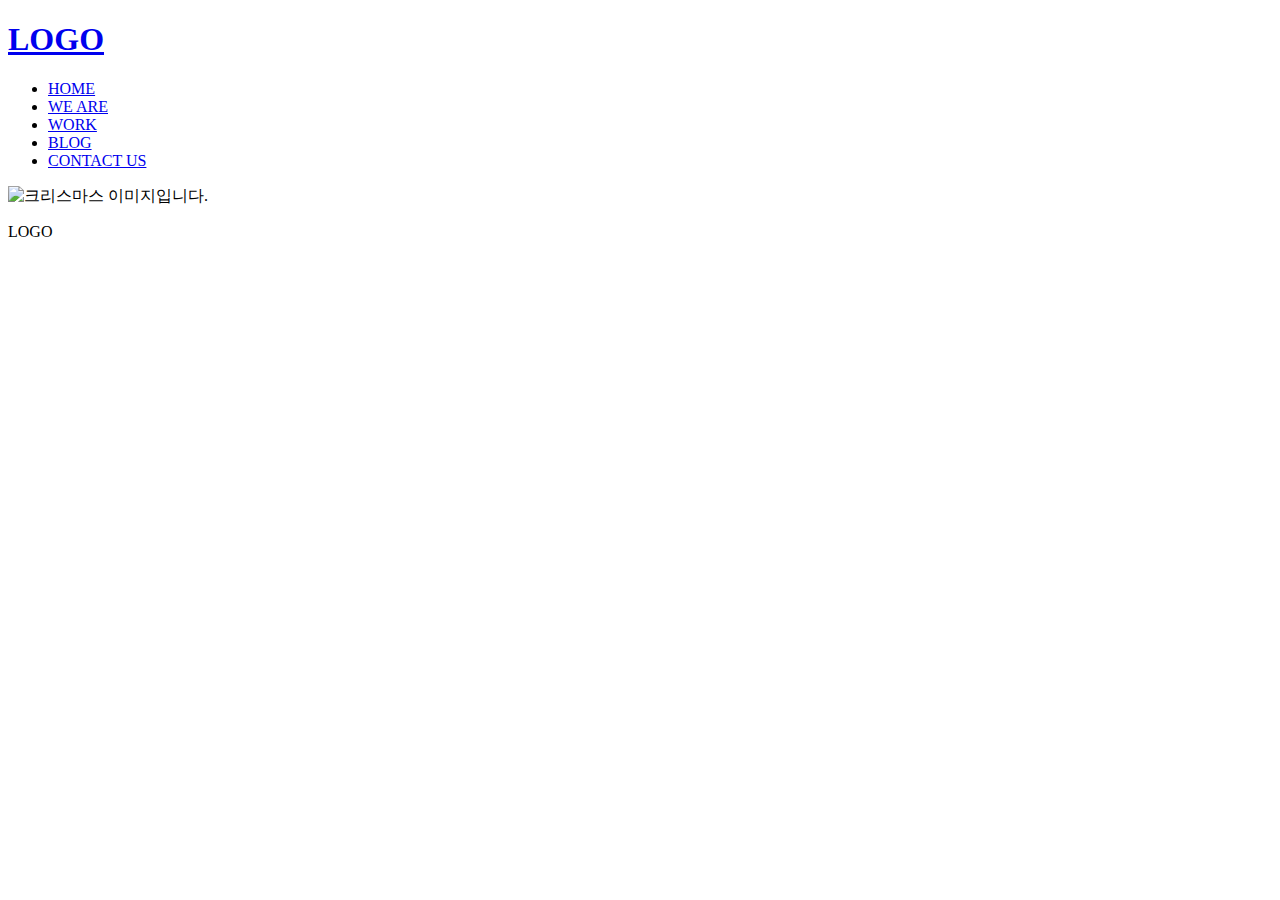
==== src/main/webapp/resources/sample/index.html @ dcf2381f "모바일용 index.html(메뉴HOME)부분 OK." ====
<!DOCTYPE html><!-- 현재문서의 형태선언 -->
<html><!-- html문서는 태그열고 ~ 태그닫고 하는 영역확인 중요 -->
<head><!-- 문서내용과는 관계없는 문서정보=메타데이터(데이터의데이터)가 존재 -->
<meta charset="UTF-8"><!-- 문서의 언어 인코딩설정  지금은 유니코드로 됨 -->
<title>반응형홈페이지</title><!-- 문서의 제목을 브라우저상단왼쪽에 표시 -->
<!-- 외부 css파일 불러오는 태그(아래) -->
<link rel="stylesheet" href="/resources/sample/css/reset.css" type="text/css">
<link rel="stylesheet" href="/resources/sample/css/mobile.css" type="text/css">
<!-- 외부 자바스크립트 불러오는 태그(아래) -->
<script src="https://code.jquery.com/jquery-3.5.1.min.js"></script>
<script src="/resources/sample/js/user.js"></script>
<!-- span태그 자리를 차지하지 않는 영역 = 한뼘 , px 픽셀 화면에 표시되는 크기의 단위 -->
<!-- :콜론(속성:값, Key:Value), ;세미콜론(문장의 끝) -->
<style>

</style>
<script>
/* 자바스크립트 시작 */

/* 자바스크립트 끝 */
</script>
</head>
<body><!-- 문서내용이 들어가는 영역 -->
<div id="wrap"><!-- 랩핑시킨 영역 -->
<header class="header">
<!-- 상단 로고와 햄버거 메뉴영역 시작 -->
<h1 class="logo">
<a href="index.html">LOGO</a><!-- a태그는 페이지이동역할, href헤르프 속성값에 URL을 입력해서 이동 -->
</h1><!-- 헤드라인 글자를 표시 h1~h6 -->
<div class="menu-toggle-btn">
<span></span>
<span></span>
<span></span>
</div>

<!-- html5 시만텍 웹 = 의미가 있는 태그를 사용하게 해서 AI가 인식하게 됩니다. nav태그 -->
<nav class="gnb"><!-- gnb:글로벌네이게이션:전체영역메뉴  Global Navigagion -->
<!-- 리스트를 모여주는 태그 ul(UnOrdered List *.~, *.~ ) , ol(Ordered List 1.~, 2.~ ) -->
<ul>
<li><a href="index.html">HOME</a></li>
<li><a href="weare.html">WE ARE</a></li>
<li><a href="work.html">WORK</a></li>
<li><a href="blog.html">BLOG</a></li>
<li><a href="contact.html">CONTACT US</a></li>
</ul>
</nav>
<!-- 상단 로고와 햄버거 메뉴영역 끝 -->
</header>
<section><!-- division디비전이라는 div 영역표시 태그 대신에 사용 -->
<!-- 본문 슬라이드 영역 시작 -->
<!-- 이미지를 불러오는 태그 img -->
<!-- 경로:상대(./img/...),절대경로(/resources/sample/img/...) -->
<!-- 태그안쪽에 지정한 스타일을 인라인스타일 -->
<div class="slider">
	<img src="/resources/sample/img/xmas.jpg" alt="크리스마스 이미지입니다.">
</div>
<!-- 본문 슬라이드 영역 끝 -->
</section>
<footer class="footer">
<!-- 하단 로고 영역 시작 -->
<p>LOGO</p><!-- 문장영역을 의미하는 Paragraph 태그입니다. -->
<!-- 하단 로고 영역 끝 -->
</footer>
</div>
</body>
</html>
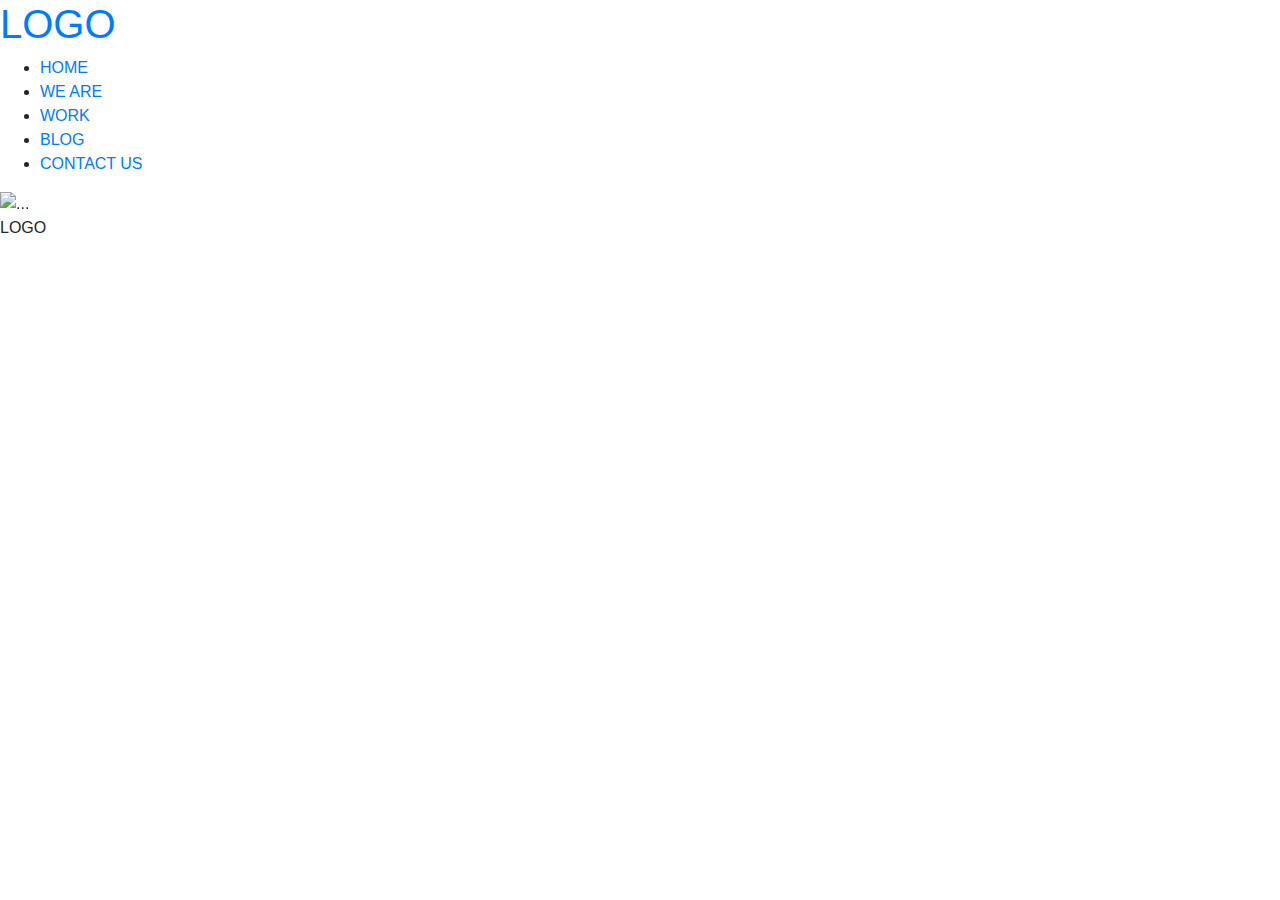
==== commit ebca07fe: "2교시 커밋" ====
--- a/src/main/webapp/resources/sample/index.html
+++ b/src/main/webapp/resources/sample/index.html
@@ -3,12 +3,17 @@
 <head><!-- 문서내용과는 관계없는 문서정보=메타데이터(데이터의데이터)가 존재 -->
 <meta charset="UTF-8"><!-- 문서의 언어 인코딩설정  지금은 유니코드로 됨 -->
 <title>반응형홈페이지</title><!-- 문서의 제목을 브라우저상단왼쪽에 표시 -->
+<!-- 외부 자바스크립트 불러오는 태그(아래) -->
+<script src="https://code.jquery.com/jquery-3.5.1.min.js"></script><!-- J쿼리코어 -->
+<script src="/resources/sample/js/user.js"></script>
 <!-- 외부 css파일 불러오는 태그(아래) -->
+<link rel="stylesheet" href="https://cdn.jsdelivr.net/npm/bootstrap@4.5.3/dist/css/bootstrap.min.css">
+<script src="https://cdn.jsdelivr.net/npm/bootstrap@4.5.3/dist/js/bootstrap.bundle.min.js"></script>
+<!-- 위 부트스트랩 코어 입니다. -->
+
 <link rel="stylesheet" href="/resources/sample/css/reset.css" type="text/css">
 <link rel="stylesheet" href="/resources/sample/css/mobile.css" type="text/css">
-<!-- 외부 자바스크립트 불러오는 태그(아래) -->
-<script src="https://code.jquery.com/jquery-3.5.1.min.js"></script>
-<script src="/resources/sample/js/user.js"></script>
+
 <!-- span태그 자리를 차지하지 않는 영역 = 한뼘 , px 픽셀 화면에 표시되는 크기의 단위 -->
 <!-- :콜론(속성:값, Key:Value), ;세미콜론(문장의 끝) -->
 <style>
@@ -51,8 +56,31 @@
 <!-- 이미지를 불러오는 태그 img -->
 <!-- 경로:상대(./img/...),절대경로(/resources/sample/img/...) -->
 <!-- 태그안쪽에 지정한 스타일을 인라인스타일 -->
-<div class="slider">
-	<img src="/resources/sample/img/xmas.jpg" alt="크리스마스 이미지입니다.">
+<div id="carouselExampleIndicators" class="carousel slide" data-ride="carousel">
+  <ol class="carousel-indicators">
+    <li data-target="#carouselExampleIndicators" data-slide-to="0" class="active"></li>
+    <li data-target="#carouselExampleIndicators" data-slide-to="1"></li>
+    <li data-target="#carouselExampleIndicators" data-slide-to="2"></li>
+  </ol>
+  <div class="carousel-inner">
+    <div class="carousel-item active">
+      <img src="/resources/sample/img/xmas.jpg" class="d-block w-100" alt="...">
+    </div>
+    <div class="carousel-item">
+      <img src="/resources/sample/img/xmas2.png" class="d-block w-100" alt="...">
+    </div>
+    <div class="carousel-item">
+      <img src="/resources/sample/img/santa.png" class="d-block w-100" alt="...">
+    </div>
+  </div>
+  <a class="carousel-control-prev" href="#carouselExampleIndicators" role="button" data-slide="prev">
+    <span class="carousel-control-prev-icon" aria-hidden="true"></span>
+    <span class="sr-only">Previous</span>
+  </a>
+  <a class="carousel-control-next" href="#carouselExampleIndicators" role="button" data-slide="next">
+    <span class="carousel-control-next-icon" aria-hidden="true"></span>
+    <span class="sr-only">Next</span>
+  </a>
 </div>
 <!-- 본문 슬라이드 영역 끝 -->
 </section>
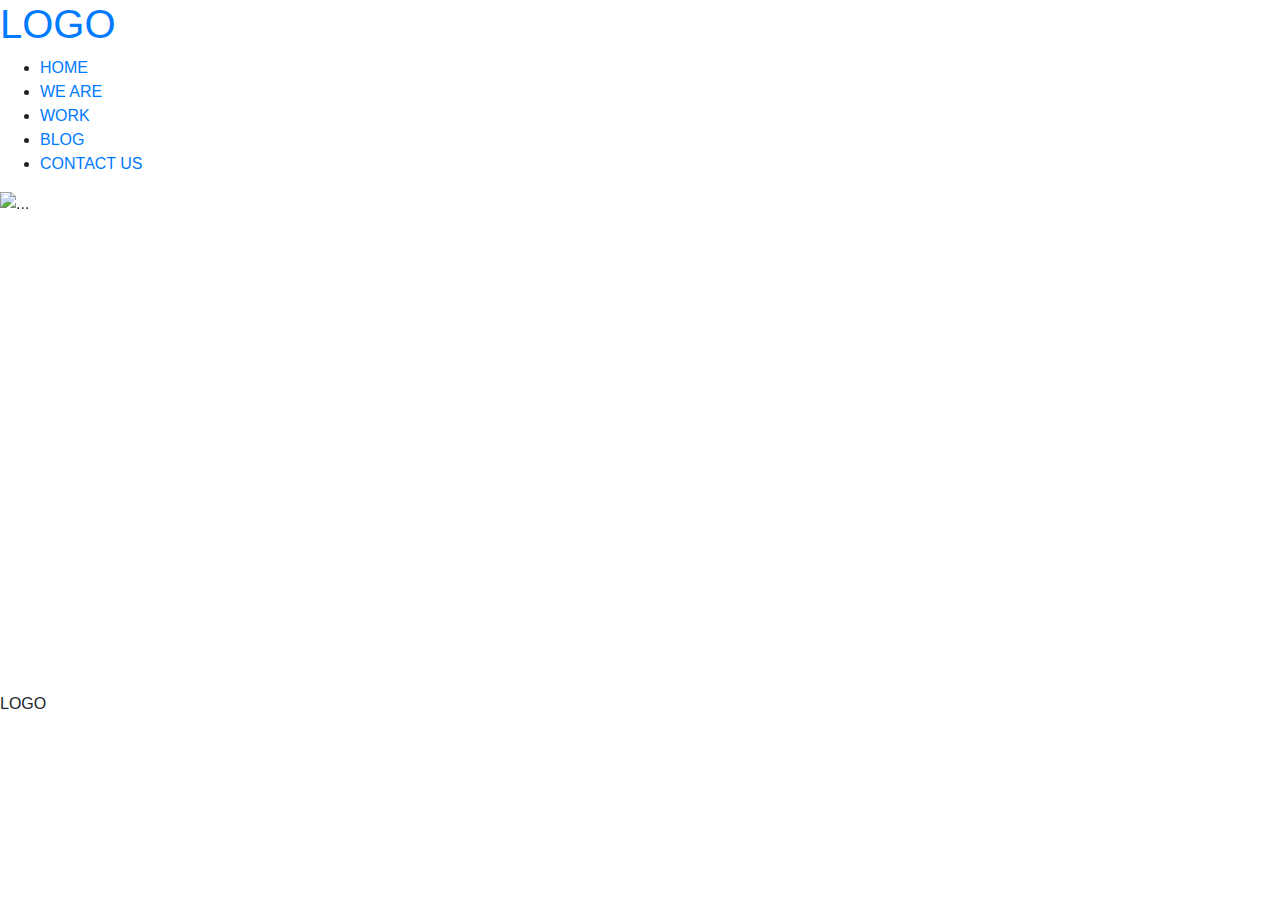
==== commit e0d8c86a: "3교시 커밋" ====
--- a/src/main/webapp/resources/sample/index.html
+++ b/src/main/webapp/resources/sample/index.html
@@ -17,11 +17,17 @@
 <!-- span태그 자리를 차지하지 않는 영역 = 한뼘 , px 픽셀 화면에 표시되는 크기의 단위 -->
 <!-- :콜론(속성:값, Key:Value), ;세미콜론(문장의 끝) -->
 <style>
-
+/*.carousel-item {height:500px;}*/
+.carousel-item img {height:500px;}
 </style>
 <script>
 /* 자바스크립트 시작 */
-
+$(document).ready(function(){
+	$(".carousel").carousel({
+		interval:1000,//이미지가 좌우로 움직이는 대기시간 지정. 1초, 크롬,IE작동OK, 파이어폭스X
+		pause:false
+	});
+});
 /* 자바스크립트 끝 */
 </script>
 </head>
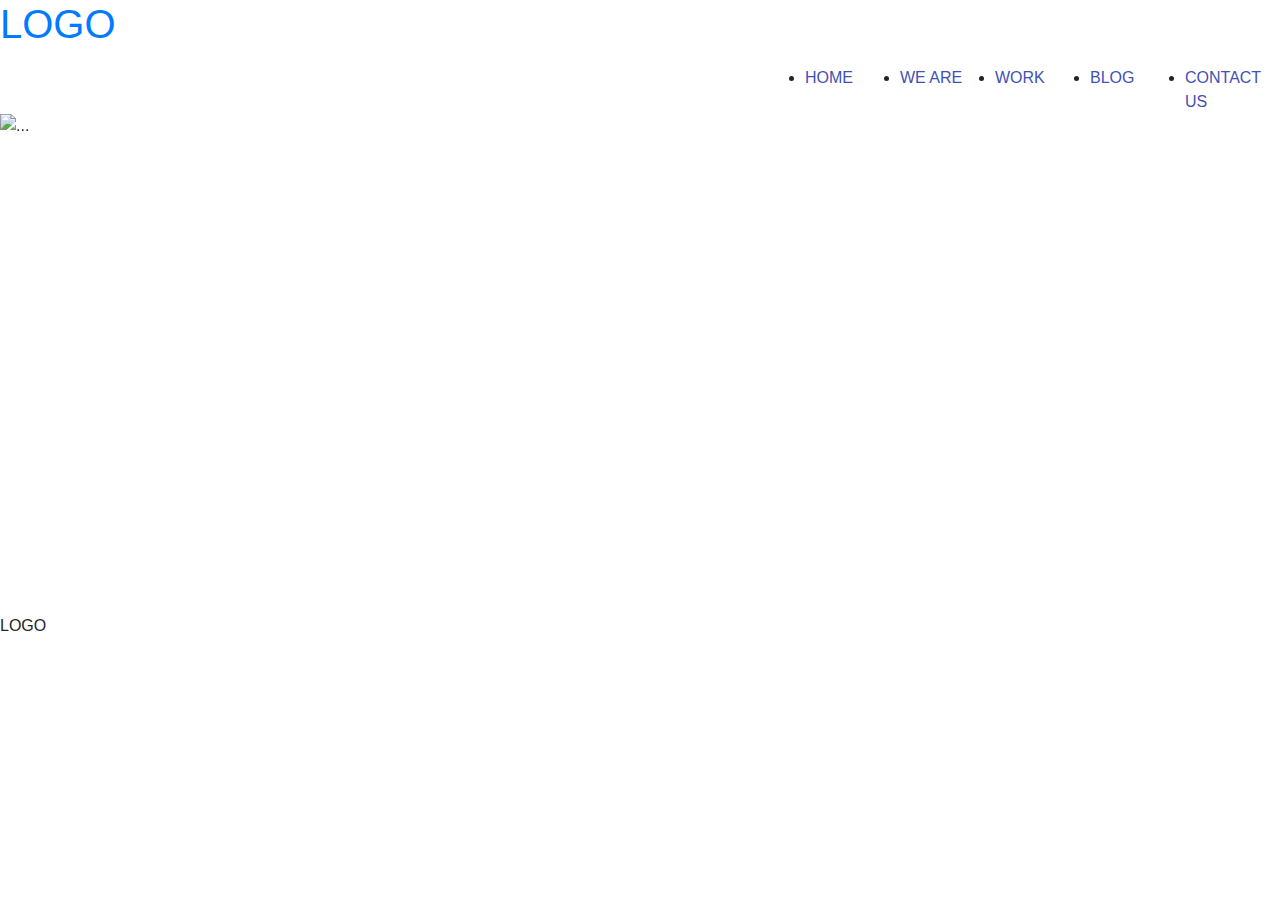
==== commit 1f1ff533: "index.html 커밋" ====
--- a/src/main/webapp/resources/sample/index.html
+++ b/src/main/webapp/resources/sample/index.html
@@ -2,6 +2,8 @@
 <html><!-- html문서는 태그열고 ~ 태그닫고 하는 영역확인 중요 -->
 <head><!-- 문서내용과는 관계없는 문서정보=메타데이터(데이터의데이터)가 존재 -->
 <meta charset="UTF-8"><!-- 문서의 언어 인코딩설정  지금은 유니코드로 됨 -->
+<!-- 반응형을 작동하기 위해서 사용하는 메타태그 뷰포트는 모니터,모바일액정,프린터 -->
+<meta name="viewport" content="width=device-width,initial-scale=1,minimum-scale=1,maximum-scale=1,user-scaleable=no">
 <title>반응형홈페이지</title><!-- 문서의 제목을 브라우저상단왼쪽에 표시 -->
 <!-- 외부 자바스크립트 불러오는 태그(아래) -->
 <script src="https://code.jquery.com/jquery-3.5.1.min.js"></script><!-- J쿼리코어 -->
@@ -13,12 +15,43 @@
 
 <link rel="stylesheet" href="/resources/sample/css/reset.css" type="text/css">
 <link rel="stylesheet" href="/resources/sample/css/mobile.css" type="text/css">
+<link rel="stylesheet" href="/resources/sample/css/tablet.css" type="text/css">
 
 <!-- span태그 자리를 차지하지 않는 영역 = 한뼘 , px 픽셀 화면에 표시되는 크기의 단위 -->
 <!-- :콜론(속성:값, Key:Value), ;세미콜론(문장의 끝) -->
 <style>
-/*.carousel-item {height:500px;}*/
-.carousel-item img {height:500px;}
+/*@미디어쿼리사용-메타태그viewport값필수*/
+/*태블릿용 스타일시작*/
+/*미디어쿼리:미디어의 가로크기가 768px 이상이면 아래 스타일 적용*/
+@media all and (min-width:768px) {
+
+/*헤더영역시작*/
+.menu-toggle-btn {display:none;}
+.header .gnb {
+display:block;
+position:static;/*absolute에서 static*/
+background:none;
+width:auto;
+float:right;/*가로위치를 오른쪽으로 변경*/
+margin-top:10px;
+}
+.header .gnb li {
+float:left;
+border:none;
+width:95px;
+}
+.header .gnb li:last-child {border-bottom:none;}
+.header .gnb li a {
+color:#3f51b5;
+}
+.header .gnb li a:hover {text-decoration:none;}
+/*헤더영역 끝*/
+/*슬라이드영역시작*/
+.carousel-item, .carousel-item img {height:500px;}
+/*슬아이드영역 끝*/
+
+}
+/*태블릿용 스타일 끝*/
 </style>
 <script>
 /* 자바스크립트 시작 */
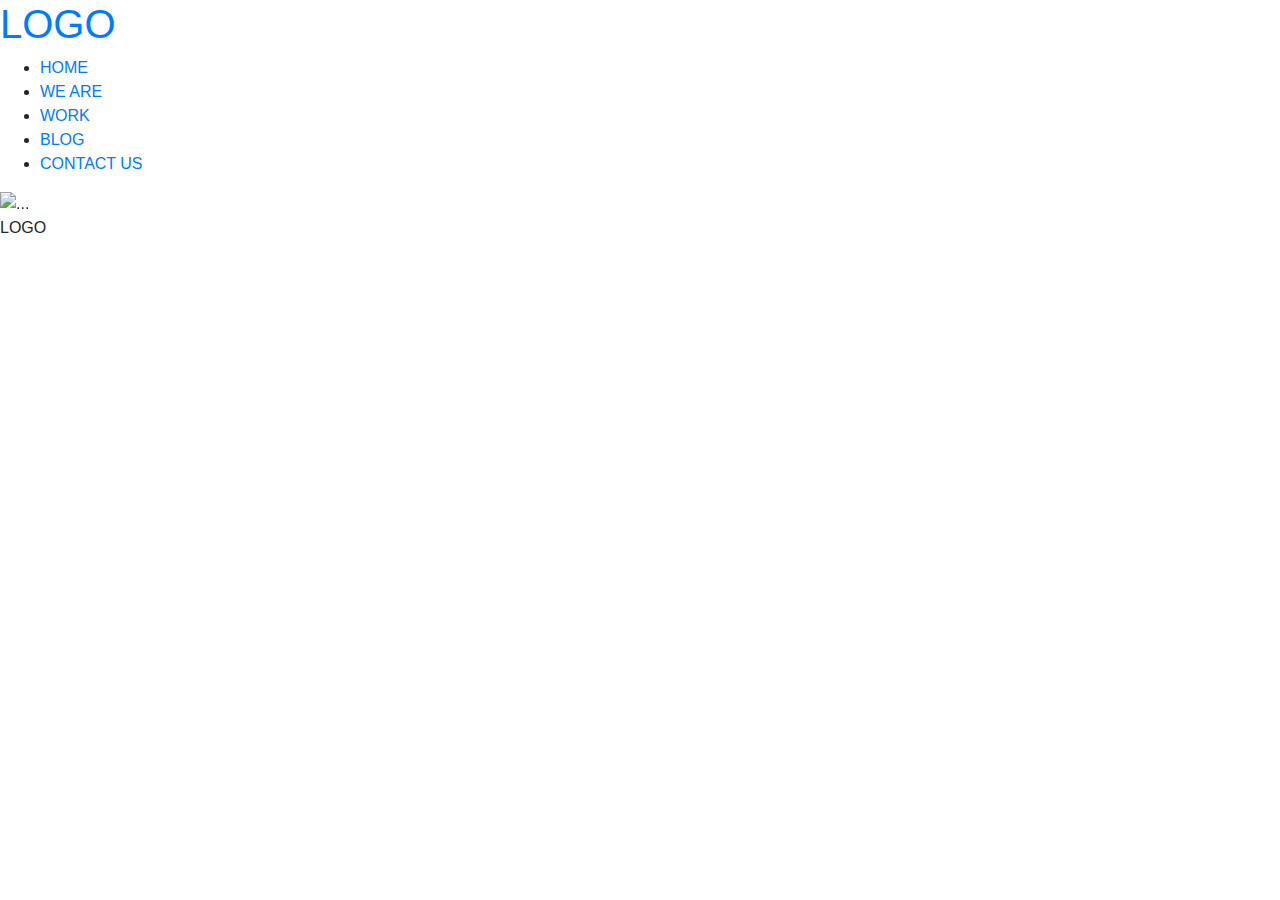
==== commit 89e9bf42: "7교시 중간 커밋" ====
--- a/src/main/webapp/resources/sample/index.html
+++ b/src/main/webapp/resources/sample/index.html
@@ -25,30 +25,7 @@
 /*미디어쿼리:미디어의 가로크기가 768px 이상이면 아래 스타일 적용*/
 @media all and (min-width:768px) {
 
-/*헤더영역시작*/
-.menu-toggle-btn {display:none;}
-.header .gnb {
-display:block;
-position:static;/*absolute에서 static*/
-background:none;
-width:auto;
-float:right;/*가로위치를 오른쪽으로 변경*/
-margin-top:10px;
-}
-.header .gnb li {
-float:left;
-border:none;
-width:95px;
-}
-.header .gnb li:last-child {border-bottom:none;}
-.header .gnb li a {
-color:#3f51b5;
-}
-.header .gnb li a:hover {text-decoration:none;}
-/*헤더영역 끝*/
-/*슬라이드영역시작*/
-.carousel-item, .carousel-item img {height:500px;}
-/*슬아이드영역 끝*/
+
 
 }
 /*태블릿용 스타일 끝*/
